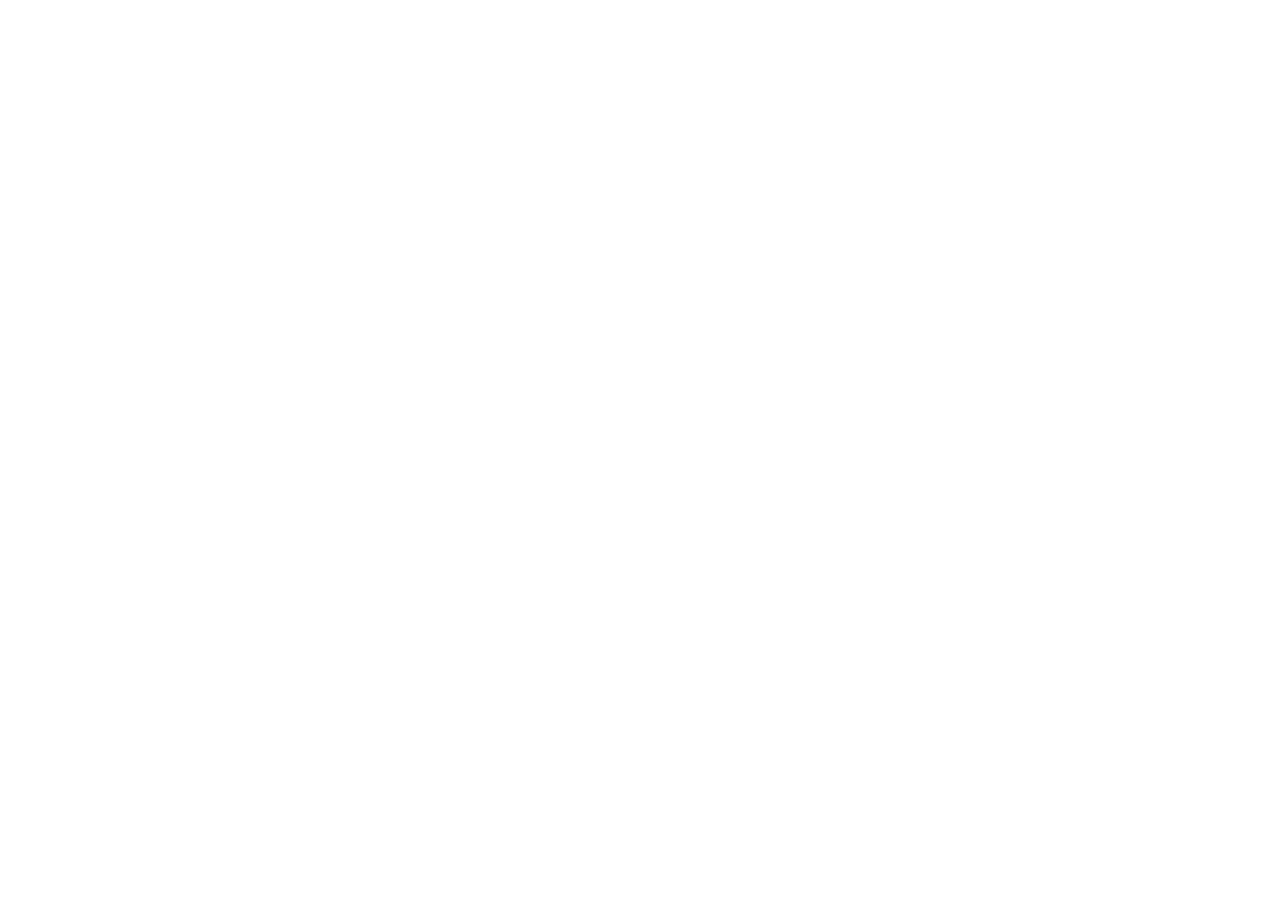
==== index.html @ f08af646 "primer commit" ====
<!DOCTYPE html>
<html lang="en">
<head>
    <meta charset="UTF-8">
    <meta http-equiv="X-UA-Compatible" content="IE=edge">
    <meta name="viewport" content="width=device-width, initial-scale=1.0">
    <title>Boletines</title>
</head>
<body>
    
</body>
</html>
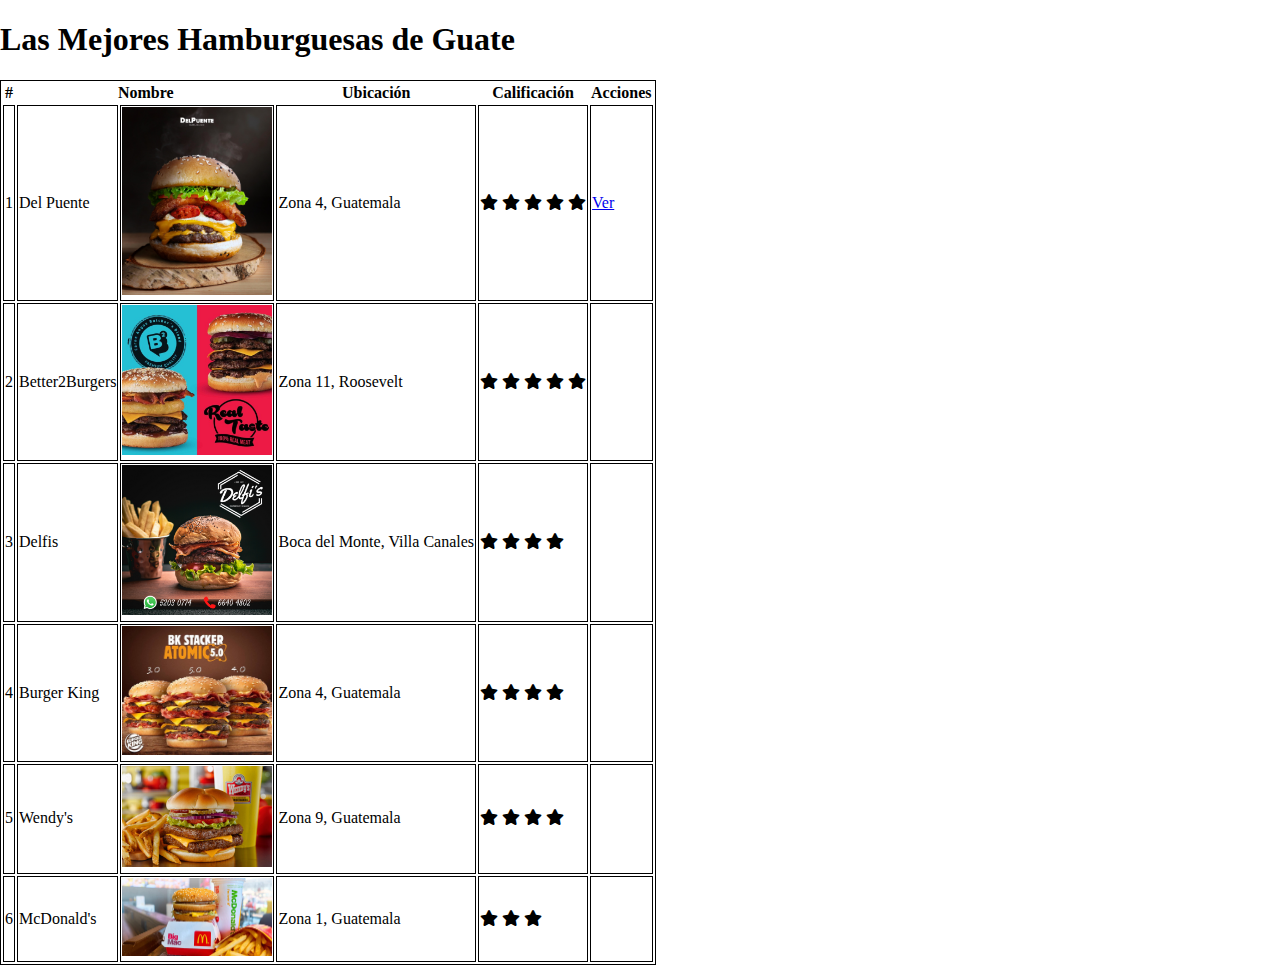
==== commit 99d514d1: "Se agrega sección de restaurantes y tabla" ====
--- a/index.html
+++ b/index.html
@@ -4,9 +4,111 @@
     <meta charset="UTF-8">
     <meta http-equiv="X-UA-Compatible" content="IE=edge">
     <meta name="viewport" content="width=device-width, initial-scale=1.0">
-    <title>Boletines</title>
+    <title>Las Mejores Hamburguesas de Guate</title>
+
+    <link rel="stylesheet" href="assets/css/normalize.css">
+    <link rel="stylesheet" href="assets/fontawesome/css/all.min.css">
+    <link rel="stylesheet" href="assets/css/main.css">
 </head>
 <body>
-    
+    <div class="container">
+        <div class="content">
+            <header>
+                <h1>Las Mejores Hamburguesas de Guate</h1>
+            </header>
+            <table>
+                <thead>
+                    <th colspan="1">#</th>
+                    <th colspan="2" scope="colgroup">Nombre</th>
+                    <th colspan="1" scope="colgroup">Ubicación</th>
+                    <th colspan="1" scope="colgroup">Calificación</th>
+                    <th colspan="1" scope="colgroup">Acciones</th>
+                </thead>
+                <tbody>
+                    <tr>
+                        <td>1</td>
+                        <td>Del Puente</td>
+                        <td><img src="assets/img/DelPuente.jpg" alt="hamburguesa DelPuente"></td>
+                        <td>Zona 4, Guatemala</td>
+                        <td>
+                            <i class="fa fa-star" aria-hidden="true"></i>
+                            <i class="fa fa-star" aria-hidden="true"></i>
+                            <i class="fa fa-star" aria-hidden="true"></i>
+                            <i class="fa fa-star" aria-hidden="true"></i>
+                            <i class="fa fa-star" aria-hidden="true"></i>
+                        </td>
+                        <td><a href="./restaurantes/delpuente.html">Ver</a></td>
+                    </tr>
+                    <tr>
+                        <td>2</td>
+                        <td>Better2Burgers</td>
+                        <td><img src="assets/img/b2-better-burgers.jpg" alt="hamburguesa B2B"></td>
+                        <td>Zona 11, Roosevelt</td>
+                        <td>
+                            <i class="fa fa-star" aria-hidden="true"></i>
+                            <i class="fa fa-star" aria-hidden="true"></i>
+                            <i class="fa fa-star" aria-hidden="true"></i>
+                            <i class="fa fa-star" aria-hidden="true"></i>
+                            <i class="fa fa-star" aria-hidden="true"></i>
+                        </td>
+                        <td></td>
+                    </tr>
+                    <tr>
+                        <td>3</td>
+                        <td>Delfis</td>
+                        <td><img src="assets/img/delfis.png" alt="hamburguesa Delfis"></td>
+                        <td>Boca del Monte, Villa Canales</td>
+                        <td>
+                            <i class="fa fa-star" aria-hidden="true"></i>
+                            <i class="fa fa-star" aria-hidden="true"></i>
+                            <i class="fa fa-star" aria-hidden="true"></i>
+                            <i class="fa fa-star" aria-hidden="true"></i>
+                        </td>
+                        <td></td>
+                    </tr>
+                    <tr>
+                        <td>4</td>
+                        <td>Burger King</td>
+                        <td><img src="assets/img/burger-king.jpg" alt="hamburguesa BK"></td>
+                        <td>Zona 4, Guatemala</td>
+                        <td>
+                            <i class="fa fa-star" aria-hidden="true"></i>
+                            <i class="fa fa-star" aria-hidden="true"></i>
+                            <i class="fa fa-star" aria-hidden="true"></i>
+                            <i class="fa fa-star" aria-hidden="true"></i>
+                        </td>
+                        <td></td>
+                    </tr>
+                    <tr>
+                        <td>5</td>
+                        <td>Wendy's</td>
+                        <td><img src="assets/img/wendys.jpg" alt="hamburguesa Wendy's"></td>
+                        <td>Zona 9, Guatemala</td>
+                        <td>
+                            <i class="fa fa-star" aria-hidden="true"></i>
+                            <i class="fa fa-star" aria-hidden="true"></i>
+                            <i class="fa fa-star" aria-hidden="true"></i>
+                            <i class="fa fa-star" aria-hidden="true"></i>
+                        </td>
+                        <td></td>
+                    </tr>
+                    <tr>
+                        <td>6</td>
+                        <td>McDonald's</td>
+                        <td><img src="assets/img/mcdonalds.jpg" alt="hamburguesa McDonald's"></td>
+                        <td>Zona 1, Guatemala</td>
+                        <td>
+                            <i class="fa fa-star" aria-hidden="true"></i>
+                            <i class="fa fa-star" aria-hidden="true"></i>
+                            <i class="fa fa-star" aria-hidden="true"></i>
+                        </td>
+                        <td></td>
+                    </tr>
+                </tbody>
+            </table>
+        </div>
+    </div>
+
+    <script src="assets/fontawesome/js/fontawesome.min.js"></script>
 </body>
 </html>--- a/assets/fontawesome/css/all.min.css
+++ b/assets/fontawesome/css/all.min.css
@@ -0,0 +1,5 @@
+/*!
+ * Font Awesome Free 5.15.4 by @fontawesome - https://fontawesome.com
+ * License - https://fontawesome.com/license/free (Icons: CC BY 4.0, Fonts: SIL OFL 1.1, Code: MIT License)
+ */
+.fa,.fab,.fad,.fal,.far,.fas{-moz-osx-font-smoothing:grayscale;-webkit-font-smoothing:antialiased;display:inline-block;font-style:normal;font-variant:normal;text-rendering:auto;line-height:1}.fa-lg{font-size:1.33333em;line-height:.75em;vertical-align:-.0667em}.fa-xs{font-size:.75em}.fa-sm{font-size:.875em}.fa-1x{font-size:1em}.fa-2x{font-size:2em}.fa-3x{font-size:3em}.fa-4x{font-size:4em}.fa-5x{font-size:5em}.fa-6x{font-size:6em}.fa-7x{font-size:7em}.fa-8x{font-size:8em}.fa-9x{font-size:9em}.fa-10x{font-size:10em}.fa-fw{text-align:center;width:1.25em}.fa-ul{list-style-type:none;margin-left:2.5em;padding-left:0}.fa-ul>li{position:relative}.fa-li{left:-2em;position:absolute;text-align:center;width:2em;line-height:inherit}.fa-border{border:.08em solid #eee;border-radius:.1em;padding:.2em .25em .15em}.fa-pull-left{float:left}.fa-pull-right{float:right}.fa.fa-pull-left,.fab.fa-pull-left,.fal.fa-pull-left,.far.fa-pull-left,.fas.fa-pull-left{margin-right:.3em}.fa.fa-pull-right,.fab.fa-pull-right,.fal.fa-pull-right,.far.fa-pull-right,.fas.fa-pull-right{margin-left:.3em}.fa-spin{-webkit-animation:fa-spin 2s linear infinite;animation:fa-spin 2s linear infinite}.fa-pulse{-webkit-animation:fa-spin 1s steps(8) infinite;animation:fa-spin 1s steps(8) infinite}@-webkit-keyframes fa-spin{0%{-webkit-transform:rotate(0deg);transform:rotate(0deg)}to{-webkit-transform:rotate(1turn);transform:rotate(1turn)}}@keyframes fa-spin{0%{-webkit-transform:rotate(0deg);transform:rotate(0deg)}to{-webkit-transform:rotate(1turn);transform:rotate(1turn)}}.fa-rotate-90{-ms-filter:"progid:DXImageTransform.Microsoft.BasicImage(rotation=1)";-webkit-transform:rotate(90deg);transform:rotate(90deg)}.fa-rotate-180{-ms-filter:"progid:DXImageTransform.Microsoft.BasicImage(rotation=2)";-webkit-transform:rotate(180deg);transform:rotate(180deg)}.fa-rotate-270{-ms-filter:"progid:DXImageTransform.Microsoft.BasicImage(rotation=3)";-webkit-transform:rotate(270deg);transform:rotate(270deg)}.fa-flip-horizontal{-ms-filter:"progid:DXImageTransform.Microsoft.BasicImage(rotation=0, mirror=1)";-webkit-transform:scaleX(-1);transform:scaleX(-1)}.fa-flip-vertical{-webkit-transform:scaleY(-1);transform:scaleY(-1)}.fa-flip-both,.fa-flip-horizontal.fa-flip-vertical,.fa-flip-vertical{-ms-filter:"progid:DXImageTransform.Microsoft.BasicImage(rotation=2, mirror=1)"}.fa-flip-both,.fa-flip-horizontal.fa-flip-vertical{-webkit-transform:scale(-1);transform:scale(-1)}:root .fa-flip-both,:root .fa-flip-horizontal,:root .fa-flip-vertical,:root .fa-rotate-90,:root .fa-rotate-180,:root .fa-rotate-270{-webkit-filter:none;filter:none}.fa-stack{display:inline-block;height:2em;line-height:2em;position:relative;vertical-align:middle;width:2.5em}.fa-stack-1x,.fa-stack-2x{left:0;position:absolute;text-align:center;width:100%}.fa-stack-1x{line-height:inherit}.fa-stack-2x{font-size:2em}.fa-inverse{color:#fff}.fa-500px:before{content:"\f26e"}.fa-accessible-icon:before{content:"\f368"}.fa-accusoft:before{content:"\f369"}.fa-acquisitions-incorporated:before{content:"\f6af"}.fa-ad:before{content:"\f641"}.fa-address-book:before{content:"\f2b9"}.fa-address-card:before{content:"\f2bb"}.fa-adjust:before{content:"\f042"}.fa-adn:before{content:"\f170"}.fa-adversal:before{content:"\f36a"}.fa-affiliatetheme:before{content:"\f36b"}.fa-air-freshener:before{content:"\f5d0"}.fa-airbnb:before{content:"\f834"}.fa-algolia:before{content:"\f36c"}.fa-align-center:before{content:"\f037"}.fa-align-justify:before{content:"\f039"}.fa-align-left:before{content:"\f036"}.fa-align-right:before{content:"\f038"}.fa-alipay:before{content:"\f642"}.fa-allergies:before{content:"\f461"}.fa-amazon:before{content:"\f270"}.fa-amazon-pay:before{content:"\f42c"}.fa-ambulance:before{content:"\f0f9"}.fa-american-sign-language-interpreting:before{content:"\f2a3"}.fa-amilia:before{content:"\f36d"}.fa-anchor:before{content:"\f13d"}.fa-android:before{content:"\f17b"}.fa-angellist:before{content:"\f209"}.fa-angle-double-down:before{content:"\f103"}.fa-angle-double-left:before{content:"\f100"}.fa-angle-double-right:before{content:"\f101"}.fa-angle-double-up:before{content:"\f102"}.fa-angle-down:before{content:"\f107"}.fa-angle-left:before{content:"\f104"}.fa-angle-right:before{content:"\f105"}.fa-angle-up:before{content:"\f106"}.fa-angry:before{content:"\f556"}.fa-angrycreative:before{content:"\f36e"}.fa-angular:before{content:"\f420"}.fa-ankh:before{content:"\f644"}.fa-app-store:before{content:"\f36f"}.fa-app-store-ios:before{content:"\f370"}.fa-apper:before{content:"\f371"}.fa-apple:before{content:"\f179"}.fa-apple-alt:before{content:"\f5d1"}.fa-apple-pay:before{content:"\f415"}.fa-archive:before{content:"\f187"}.fa-archway:before{content:"\f557"}.fa-arrow-alt-circle-down:before{content:"\f358"}.fa-arrow-alt-circle-left:before{content:"\f359"}.fa-arrow-alt-circle-right:before{content:"\f35a"}.fa-arrow-alt-circle-up:before{content:"\f35b"}.fa-arrow-circle-down:before{content:"\f0ab"}.fa-arrow-circle-left:before{content:"\f0a8"}.fa-arrow-circle-right:before{content:"\f0a9"}.fa-arrow-circle-up:before{content:"\f0aa"}.fa-arrow-down:before{content:"\f063"}.fa-arrow-left:before{content:"\f060"}.fa-arrow-right:before{content:"\f061"}.fa-arrow-up:before{content:"\f062"}.fa-arrows-alt:before{content:"\f0b2"}.fa-arrows-alt-h:before{content:"\f337"}.fa-arrows-alt-v:before{content:"\f338"}.fa-artstation:before{content:"\f77a"}.fa-assistive-listening-systems:before{content:"\f2a2"}.fa-asterisk:before{content:"\f069"}.fa-asymmetrik:before{content:"\f372"}.fa-at:before{content:"\f1fa"}.fa-atlas:before{content:"\f558"}.fa-atlassian:before{content:"\f77b"}.fa-atom:before{content:"\f5d2"}.fa-audible:before{content:"\f373"}.fa-audio-description:before{content:"\f29e"}.fa-autoprefixer:before{content:"\f41c"}.fa-avianex:before{content:"\f374"}.fa-aviato:before{content:"\f421"}.fa-award:before{content:"\f559"}.fa-aws:before{content:"\f375"}.fa-baby:before{content:"\f77c"}.fa-baby-carriage:before{content:"\f77d"}.fa-backspace:before{content:"\f55a"}.fa-backward:before{content:"\f04a"}.fa-bacon:before{content:"\f7e5"}.fa-bacteria:before{content:"\e059"}.fa-bacterium:before{content:"\e05a"}.fa-bahai:before{content:"\f666"}.fa-balance-scale:before{content:"\f24e"}.fa-balance-scale-left:before{content:"\f515"}.fa-balance-scale-right:before{content:"\f516"}.fa-ban:before{content:"\f05e"}.fa-band-aid:before{content:"\f462"}.fa-bandcamp:before{content:"\f2d5"}.fa-barcode:before{content:"\f02a"}.fa-bars:before{content:"\f0c9"}.fa-baseball-ball:before{content:"\f433"}.fa-basketball-ball:before{content:"\f434"}.fa-bath:before{content:"\f2cd"}.fa-battery-empty:before{content:"\f244"}.fa-battery-full:before{content:"\f240"}.fa-battery-half:before{content:"\f242"}.fa-battery-quarter:before{content:"\f243"}.fa-battery-three-quarters:before{content:"\f241"}.fa-battle-net:before{content:"\f835"}.fa-bed:before{content:"\f236"}.fa-beer:before{content:"\f0fc"}.fa-behance:before{content:"\f1b4"}.fa-behance-square:before{content:"\f1b5"}.fa-bell:before{content:"\f0f3"}.fa-bell-slash:before{content:"\f1f6"}.fa-bezier-curve:before{content:"\f55b"}.fa-bible:before{content:"\f647"}.fa-bicycle:before{content:"\f206"}.fa-biking:before{content:"\f84a"}.fa-bimobject:before{content:"\f378"}.fa-binoculars:before{content:"\f1e5"}.fa-biohazard:before{content:"\f780"}.fa-birthday-cake:before{content:"\f1fd"}.fa-bitbucket:before{content:"\f171"}.fa-bitcoin:before{content:"\f379"}.fa-bity:before{content:"\f37a"}.fa-black-tie:before{content:"\f27e"}.fa-blackberry:before{content:"\f37b"}.fa-blender:before{content:"\f517"}.fa-blender-phone:before{content:"\f6b6"}.fa-blind:before{content:"\f29d"}.fa-blog:before{content:"\f781"}.fa-blogger:before{content:"\f37c"}.fa-blogger-b:before{content:"\f37d"}.fa-bluetooth:before{content:"\f293"}.fa-bluetooth-b:before{content:"\f294"}.fa-bold:before{content:"\f032"}.fa-bolt:before{content:"\f0e7"}.fa-bomb:before{content:"\f1e2"}.fa-bone:before{content:"\f5d7"}.fa-bong:before{content:"\f55c"}.fa-book:before{content:"\f02d"}.fa-book-dead:before{content:"\f6b7"}.fa-book-medical:before{content:"\f7e6"}.fa-book-open:before{content:"\f518"}.fa-book-reader:before{content:"\f5da"}.fa-bookmark:before{content:"\f02e"}.fa-bootstrap:before{content:"\f836"}.fa-border-all:before{content:"\f84c"}.fa-border-none:before{content:"\f850"}.fa-border-style:before{content:"\f853"}.fa-bowling-ball:before{content:"\f436"}.fa-box:before{content:"\f466"}.fa-box-open:before{content:"\f49e"}.fa-box-tissue:before{content:"\e05b"}.fa-boxes:before{content:"\f468"}.fa-braille:before{content:"\f2a1"}.fa-brain:before{content:"\f5dc"}.fa-bread-slice:before{content:"\f7ec"}.fa-briefcase:before{content:"\f0b1"}.fa-briefcase-medical:before{content:"\f469"}.fa-broadcast-tower:before{content:"\f519"}.fa-broom:before{content:"\f51a"}.fa-brush:before{content:"\f55d"}.fa-btc:before{content:"\f15a"}.fa-buffer:before{content:"\f837"}.fa-bug:before{content:"\f188"}.fa-building:before{content:"\f1ad"}.fa-bullhorn:before{content:"\f0a1"}.fa-bullseye:before{content:"\f140"}.fa-burn:before{content:"\f46a"}.fa-buromobelexperte:before{content:"\f37f"}.fa-bus:before{content:"\f207"}.fa-bus-alt:before{content:"\f55e"}.fa-business-time:before{content:"\f64a"}.fa-buy-n-large:before{content:"\f8a6"}.fa-buysellads:before{content:"\f20d"}.fa-calculator:before{content:"\f1ec"}.fa-calendar:before{content:"\f133"}.fa-calendar-alt:before{content:"\f073"}.fa-calendar-check:before{content:"\f274"}.fa-calendar-day:before{content:"\f783"}.fa-calendar-minus:before{content:"\f272"}.fa-calendar-plus:before{content:"\f271"}.fa-calendar-times:before{content:"\f273"}.fa-calendar-week:before{content:"\f784"}.fa-camera:before{content:"\f030"}.fa-camera-retro:before{content:"\f083"}.fa-campground:before{content:"\f6bb"}.fa-canadian-maple-leaf:before{content:"\f785"}.fa-candy-cane:before{content:"\f786"}.fa-cannabis:before{content:"\f55f"}.fa-capsules:before{content:"\f46b"}.fa-car:before{content:"\f1b9"}.fa-car-alt:before{content:"\f5de"}.fa-car-battery:before{content:"\f5df"}.fa-car-crash:before{content:"\f5e1"}.fa-car-side:before{content:"\f5e4"}.fa-caravan:before{content:"\f8ff"}.fa-caret-down:before{content:"\f0d7"}.fa-caret-left:before{content:"\f0d9"}.fa-caret-right:before{content:"\f0da"}.fa-caret-square-down:before{content:"\f150"}.fa-caret-square-left:before{content:"\f191"}.fa-caret-square-right:before{content:"\f152"}.fa-caret-square-up:before{content:"\f151"}.fa-caret-up:before{content:"\f0d8"}.fa-carrot:before{content:"\f787"}.fa-cart-arrow-down:before{content:"\f218"}.fa-cart-plus:before{content:"\f217"}.fa-cash-register:before{content:"\f788"}.fa-cat:before{content:"\f6be"}.fa-cc-amazon-pay:before{content:"\f42d"}.fa-cc-amex:before{content:"\f1f3"}.fa-cc-apple-pay:before{content:"\f416"}.fa-cc-diners-club:before{content:"\f24c"}.fa-cc-discover:before{content:"\f1f2"}.fa-cc-jcb:before{content:"\f24b"}.fa-cc-mastercard:before{content:"\f1f1"}.fa-cc-paypal:before{content:"\f1f4"}.fa-cc-stripe:before{content:"\f1f5"}.fa-cc-visa:before{content:"\f1f0"}.fa-centercode:before{content:"\f380"}.fa-centos:before{content:"\f789"}.fa-certificate:before{content:"\f0a3"}.fa-chair:before{content:"\f6c0"}.fa-chalkboard:before{content:"\f51b"}.fa-chalkboard-teacher:before{content:"\f51c"}.fa-charging-station:before{content:"\f5e7"}.fa-chart-area:before{content:"\f1fe"}.fa-chart-bar:before{content:"\f080"}.fa-chart-line:before{content:"\f201"}.fa-chart-pie:before{content:"\f200"}.fa-check:before{content:"\f00c"}.fa-check-circle:before{content:"\f058"}.fa-check-double:before{content:"\f560"}.fa-check-square:before{content:"\f14a"}.fa-cheese:before{content:"\f7ef"}.fa-chess:before{content:"\f439"}.fa-chess-bishop:before{content:"\f43a"}.fa-chess-board:before{content:"\f43c"}.fa-chess-king:before{content:"\f43f"}.fa-chess-knight:before{content:"\f441"}.fa-chess-pawn:before{content:"\f443"}.fa-chess-queen:before{content:"\f445"}.fa-chess-rook:before{content:"\f447"}.fa-chevron-circle-down:before{content:"\f13a"}.fa-chevron-circle-left:before{content:"\f137"}.fa-chevron-circle-right:before{content:"\f138"}.fa-chevron-circle-up:before{content:"\f139"}.fa-chevron-down:before{content:"\f078"}.fa-chevron-left:before{content:"\f053"}.fa-chevron-right:before{content:"\f054"}.fa-chevron-up:before{content:"\f077"}.fa-child:before{content:"\f1ae"}.fa-chrome:before{content:"\f268"}.fa-chromecast:before{content:"\f838"}.fa-church:before{content:"\f51d"}.fa-circle:before{content:"\f111"}.fa-circle-notch:before{content:"\f1ce"}.fa-city:before{content:"\f64f"}.fa-clinic-medical:before{content:"\f7f2"}.fa-clipboard:before{content:"\f328"}.fa-clipboard-check:before{content:"\f46c"}.fa-clipboard-list:before{content:"\f46d"}.fa-clock:before{content:"\f017"}.fa-clone:before{content:"\f24d"}.fa-closed-captioning:before{content:"\f20a"}.fa-cloud:before{content:"\f0c2"}.fa-cloud-download-alt:before{content:"\f381"}.fa-cloud-meatball:before{content:"\f73b"}.fa-cloud-moon:before{content:"\f6c3"}.fa-cloud-moon-rain:before{content:"\f73c"}.fa-cloud-rain:before{content:"\f73d"}.fa-cloud-showers-heavy:before{content:"\f740"}.fa-cloud-sun:before{content:"\f6c4"}.fa-cloud-sun-rain:before{content:"\f743"}.fa-cloud-upload-alt:before{content:"\f382"}.fa-cloudflare:before{content:"\e07d"}.fa-cloudscale:before{content:"\f383"}.fa-cloudsmith:before{content:"\f384"}.fa-cloudversify:before{content:"\f385"}.fa-cocktail:before{content:"\f561"}.fa-code:before{content:"\f121"}.fa-code-branch:before{content:"\f126"}.fa-codepen:before{content:"\f1cb"}.fa-codiepie:before{content:"\f284"}.fa-coffee:before{content:"\f0f4"}.fa-cog:before{content:"\f013"}.fa-cogs:before{content:"\f085"}.fa-coins:before{content:"\f51e"}.fa-columns:before{content:"\f0db"}.fa-comment:before{content:"\f075"}.fa-comment-alt:before{content:"\f27a"}.fa-comment-dollar:before{content:"\f651"}.fa-comment-dots:before{content:"\f4ad"}.fa-comment-medical:before{content:"\f7f5"}.fa-comment-slash:before{content:"\f4b3"}.fa-comments:before{content:"\f086"}.fa-comments-dollar:before{content:"\f653"}.fa-compact-disc:before{content:"\f51f"}.fa-compass:before{content:"\f14e"}.fa-compress:before{content:"\f066"}.fa-compress-alt:before{content:"\f422"}.fa-compress-arrows-alt:before{content:"\f78c"}.fa-concierge-bell:before{content:"\f562"}.fa-confluence:before{content:"\f78d"}.fa-connectdevelop:before{content:"\f20e"}.fa-contao:before{content:"\f26d"}.fa-cookie:before{content:"\f563"}.fa-cookie-bite:before{content:"\f564"}.fa-copy:before{content:"\f0c5"}.fa-copyright:before{content:"\f1f9"}.fa-cotton-bureau:before{content:"\f89e"}.fa-couch:before{content:"\f4b8"}.fa-cpanel:before{content:"\f388"}.fa-creative-commons:before{content:"\f25e"}.fa-creative-commons-by:before{content:"\f4e7"}.fa-creative-commons-nc:before{content:"\f4e8"}.fa-creative-commons-nc-eu:before{content:"\f4e9"}.fa-creative-commons-nc-jp:before{content:"\f4ea"}.fa-creative-commons-nd:before{content:"\f4eb"}.fa-creative-commons-pd:before{content:"\f4ec"}.fa-creative-commons-pd-alt:before{content:"\f4ed"}.fa-creative-commons-remix:before{content:"\f4ee"}.fa-creative-commons-sa:before{content:"\f4ef"}.fa-creative-commons-sampling:before{content:"\f4f0"}.fa-creative-commons-sampling-plus:before{content:"\f4f1"}.fa-creative-commons-share:before{content:"\f4f2"}.fa-creative-commons-zero:before{content:"\f4f3"}.fa-credit-card:before{content:"\f09d"}.fa-critical-role:before{content:"\f6c9"}.fa-crop:before{content:"\f125"}.fa-crop-alt:before{content:"\f565"}.fa-cross:before{content:"\f654"}.fa-crosshairs:before{content:"\f05b"}.fa-crow:before{content:"\f520"}.fa-crown:before{content:"\f521"}.fa-crutch:before{content:"\f7f7"}.fa-css3:before{content:"\f13c"}.fa-css3-alt:before{content:"\f38b"}.fa-cube:before{content:"\f1b2"}.fa-cubes:before{content:"\f1b3"}.fa-cut:before{content:"\f0c4"}.fa-cuttlefish:before{content:"\f38c"}.fa-d-and-d:before{content:"\f38d"}.fa-d-and-d-beyond:before{content:"\f6ca"}.fa-dailymotion:before{content:"\e052"}.fa-dashcube:before{content:"\f210"}.fa-database:before{content:"\f1c0"}.fa-deaf:before{content:"\f2a4"}.fa-deezer:before{content:"\e077"}.fa-delicious:before{content:"\f1a5"}.fa-democrat:before{content:"\f747"}.fa-deploydog:before{content:"\f38e"}.fa-deskpro:before{content:"\f38f"}.fa-desktop:before{content:"\f108"}.fa-dev:before{content:"\f6cc"}.fa-deviantart:before{content:"\f1bd"}.fa-dharmachakra:before{content:"\f655"}.fa-dhl:before{content:"\f790"}.fa-diagnoses:before{content:"\f470"}.fa-diaspora:before{content:"\f791"}.fa-dice:before{content:"\f522"}.fa-dice-d20:before{content:"\f6cf"}.fa-dice-d6:before{content:"\f6d1"}.fa-dice-five:before{content:"\f523"}.fa-dice-four:before{content:"\f524"}.fa-dice-one:before{content:"\f525"}.fa-dice-six:before{content:"\f526"}.fa-dice-three:before{content:"\f527"}.fa-dice-two:before{content:"\f528"}.fa-digg:before{content:"\f1a6"}.fa-digital-ocean:before{content:"\f391"}.fa-digital-tachograph:before{content:"\f566"}.fa-directions:before{content:"\f5eb"}.fa-discord:before{content:"\f392"}.fa-discourse:before{content:"\f393"}.fa-disease:before{content:"\f7fa"}.fa-divide:before{content:"\f529"}.fa-dizzy:before{content:"\f567"}.fa-dna:before{content:"\f471"}.fa-dochub:before{content:"\f394"}.fa-docker:before{content:"\f395"}.fa-dog:before{content:"\f6d3"}.fa-dollar-sign:before{content:"\f155"}.fa-dolly:before{content:"\f472"}.fa-dolly-flatbed:before{content:"\f474"}.fa-donate:before{content:"\f4b9"}.fa-door-closed:before{content:"\f52a"}.fa-door-open:before{content:"\f52b"}.fa-dot-circle:before{content:"\f192"}.fa-dove:before{content:"\f4ba"}.fa-download:before{content:"\f019"}.fa-draft2digital:before{content:"\f396"}.fa-drafting-compass:before{content:"\f568"}.fa-dragon:before{content:"\f6d5"}.fa-draw-polygon:before{content:"\f5ee"}.fa-dribbble:before{content:"\f17d"}.fa-dribbble-square:before{content:"\f397"}.fa-dropbox:before{content:"\f16b"}.fa-drum:before{content:"\f569"}.fa-drum-steelpan:before{content:"\f56a"}.fa-drumstick-bite:before{content:"\f6d7"}.fa-drupal:before{content:"\f1a9"}.fa-dumbbell:before{content:"\f44b"}.fa-dumpster:before{content:"\f793"}.fa-dumpster-fire:before{content:"\f794"}.fa-dungeon:before{content:"\f6d9"}.fa-dyalog:before{content:"\f399"}.fa-earlybirds:before{content:"\f39a"}.fa-ebay:before{content:"\f4f4"}.fa-edge:before{content:"\f282"}.fa-edge-legacy:before{content:"\e078"}.fa-edit:before{content:"\f044"}.fa-egg:before{content:"\f7fb"}.fa-eject:before{content:"\f052"}.fa-elementor:before{content:"\f430"}.fa-ellipsis-h:before{content:"\f141"}.fa-ellipsis-v:before{content:"\f142"}.fa-ello:before{content:"\f5f1"}.fa-ember:before{content:"\f423"}.fa-empire:before{content:"\f1d1"}.fa-envelope:before{content:"\f0e0"}.fa-envelope-open:before{content:"\f2b6"}.fa-envelope-open-text:before{content:"\f658"}.fa-envelope-square:before{content:"\f199"}.fa-envira:before{content:"\f299"}.fa-equals:before{content:"\f52c"}.fa-eraser:before{content:"\f12d"}.fa-erlang:before{content:"\f39d"}.fa-ethereum:before{content:"\f42e"}.fa-ethernet:before{content:"\f796"}.fa-etsy:before{content:"\f2d7"}.fa-euro-sign:before{content:"\f153"}.fa-evernote:before{content:"\f839"}.fa-exchange-alt:before{content:"\f362"}.fa-exclamation:before{content:"\f12a"}.fa-exclamation-circle:before{content:"\f06a"}.fa-exclamation-triangle:before{content:"\f071"}.fa-expand:before{content:"\f065"}.fa-expand-alt:before{content:"\f424"}.fa-expand-arrows-alt:before{content:"\f31e"}.fa-expeditedssl:before{content:"\f23e"}.fa-external-link-alt:before{content:"\f35d"}.fa-external-link-square-alt:before{content:"\f360"}.fa-eye:before{content:"\f06e"}.fa-eye-dropper:before{content:"\f1fb"}.fa-eye-slash:before{content:"\f070"}.fa-facebook:before{content:"\f09a"}.fa-facebook-f:before{content:"\f39e"}.fa-facebook-messenger:before{content:"\f39f"}.fa-facebook-square:before{content:"\f082"}.fa-fan:before{content:"\f863"}.fa-fantasy-flight-games:before{content:"\f6dc"}.fa-fast-backward:before{content:"\f049"}.fa-fast-forward:before{content:"\f050"}.fa-faucet:before{content:"\e005"}.fa-fax:before{content:"\f1ac"}.fa-feather:before{content:"\f52d"}.fa-feather-alt:before{content:"\f56b"}.fa-fedex:before{content:"\f797"}.fa-fedora:before{content:"\f798"}.fa-female:before{content:"\f182"}.fa-fighter-jet:before{content:"\f0fb"}.fa-figma:before{content:"\f799"}.fa-file:before{content:"\f15b"}.fa-file-alt:before{content:"\f15c"}.fa-file-archive:before{content:"\f1c6"}.fa-file-audio:before{content:"\f1c7"}.fa-file-code:before{content:"\f1c9"}.fa-file-contract:before{content:"\f56c"}.fa-file-csv:before{content:"\f6dd"}.fa-file-download:before{content:"\f56d"}.fa-file-excel:before{content:"\f1c3"}.fa-file-export:before{content:"\f56e"}.fa-file-image:before{content:"\f1c5"}.fa-file-import:before{content:"\f56f"}.fa-file-invoice:before{content:"\f570"}.fa-file-invoice-dollar:before{content:"\f571"}.fa-file-medical:before{content:"\f477"}.fa-file-medical-alt:before{content:"\f478"}.fa-file-pdf:before{content:"\f1c1"}.fa-file-powerpoint:before{content:"\f1c4"}.fa-file-prescription:before{content:"\f572"}.fa-file-signature:before{content:"\f573"}.fa-file-upload:before{content:"\f574"}.fa-file-video:before{content:"\f1c8"}.fa-file-word:before{content:"\f1c2"}.fa-fill:before{content:"\f575"}.fa-fill-drip:before{content:"\f576"}.fa-film:before{content:"\f008"}.fa-filter:before{content:"\f0b0"}.fa-fingerprint:before{content:"\f577"}.fa-fire:before{content:"\f06d"}.fa-fire-alt:before{content:"\f7e4"}.fa-fire-extinguisher:before{content:"\f134"}.fa-firefox:before{content:"\f269"}.fa-firefox-browser:before{content:"\e007"}.fa-first-aid:before{content:"\f479"}.fa-first-order:before{content:"\f2b0"}.fa-first-order-alt:before{content:"\f50a"}.fa-firstdraft:before{content:"\f3a1"}.fa-fish:before{content:"\f578"}.fa-fist-raised:before{content:"\f6de"}.fa-flag:before{content:"\f024"}.fa-flag-checkered:before{content:"\f11e"}.fa-flag-usa:before{content:"\f74d"}.fa-flask:before{content:"\f0c3"}.fa-flickr:before{content:"\f16e"}.fa-flipboard:before{content:"\f44d"}.fa-flushed:before{content:"\f579"}.fa-fly:before{content:"\f417"}.fa-folder:before{content:"\f07b"}.fa-folder-minus:before{content:"\f65d"}.fa-folder-open:before{content:"\f07c"}.fa-folder-plus:before{content:"\f65e"}.fa-font:before{content:"\f031"}.fa-font-awesome:before{content:"\f2b4"}.fa-font-awesome-alt:before{content:"\f35c"}.fa-font-awesome-flag:before{content:"\f425"}.fa-font-awesome-logo-full:before{content:"\f4e6"}.fa-fonticons:before{content:"\f280"}.fa-fonticons-fi:before{content:"\f3a2"}.fa-football-ball:before{content:"\f44e"}.fa-fort-awesome:before{content:"\f286"}.fa-fort-awesome-alt:before{content:"\f3a3"}.fa-forumbee:before{content:"\f211"}.fa-forward:before{content:"\f04e"}.fa-foursquare:before{content:"\f180"}.fa-free-code-camp:before{content:"\f2c5"}.fa-freebsd:before{content:"\f3a4"}.fa-frog:before{content:"\f52e"}.fa-frown:before{content:"\f119"}.fa-frown-open:before{content:"\f57a"}.fa-fulcrum:before{content:"\f50b"}.fa-funnel-dollar:before{content:"\f662"}.fa-futbol:before{content:"\f1e3"}.fa-galactic-republic:before{content:"\f50c"}.fa-galactic-senate:before{content:"\f50d"}.fa-gamepad:before{content:"\f11b"}.fa-gas-pump:before{content:"\f52f"}.fa-gavel:before{content:"\f0e3"}.fa-gem:before{content:"\f3a5"}.fa-genderless:before{content:"\f22d"}.fa-get-pocket:before{content:"\f265"}.fa-gg:before{content:"\f260"}.fa-gg-circle:before{content:"\f261"}.fa-ghost:before{content:"\f6e2"}.fa-gift:before{content:"\f06b"}.fa-gifts:before{content:"\f79c"}.fa-git:before{content:"\f1d3"}.fa-git-alt:before{content:"\f841"}.fa-git-square:before{content:"\f1d2"}.fa-github:before{content:"\f09b"}.fa-github-alt:before{content:"\f113"}.fa-github-square:before{content:"\f092"}.fa-gitkraken:before{content:"\f3a6"}.fa-gitlab:before{content:"\f296"}.fa-gitter:before{content:"\f426"}.fa-glass-cheers:before{content:"\f79f"}.fa-glass-martini:before{content:"\f000"}.fa-glass-martini-alt:before{content:"\f57b"}.fa-glass-whiskey:before{content:"\f7a0"}.fa-glasses:before{content:"\f530"}.fa-glide:before{content:"\f2a5"}.fa-glide-g:before{content:"\f2a6"}.fa-globe:before{content:"\f0ac"}.fa-globe-africa:before{content:"\f57c"}.fa-globe-americas:before{content:"\f57d"}.fa-globe-asia:before{content:"\f57e"}.fa-globe-europe:before{content:"\f7a2"}.fa-gofore:before{content:"\f3a7"}.fa-golf-ball:before{content:"\f450"}.fa-goodreads:before{content:"\f3a8"}.fa-goodreads-g:before{content:"\f3a9"}.fa-google:before{content:"\f1a0"}.fa-google-drive:before{content:"\f3aa"}.fa-google-pay:before{content:"\e079"}.fa-google-play:before{content:"\f3ab"}.fa-google-plus:before{content:"\f2b3"}.fa-google-plus-g:before{content:"\f0d5"}.fa-google-plus-square:before{content:"\f0d4"}.fa-google-wallet:before{content:"\f1ee"}.fa-gopuram:before{content:"\f664"}.fa-graduation-cap:before{content:"\f19d"}.fa-gratipay:before{content:"\f184"}.fa-grav:before{content:"\f2d6"}.fa-greater-than:before{content:"\f531"}.fa-greater-than-equal:before{content:"\f532"}.fa-grimace:before{content:"\f57f"}.fa-grin:before{content:"\f580"}.fa-grin-alt:before{content:"\f581"}.fa-grin-beam:before{content:"\f582"}.fa-grin-beam-sweat:before{content:"\f583"}.fa-grin-hearts:before{content:"\f584"}.fa-grin-squint:before{content:"\f585"}.fa-grin-squint-tears:before{content:"\f586"}.fa-grin-stars:before{content:"\f587"}.fa-grin-tears:before{content:"\f588"}.fa-grin-tongue:before{content:"\f589"}.fa-grin-tongue-squint:before{content:"\f58a"}.fa-grin-tongue-wink:before{content:"\f58b"}.fa-grin-wink:before{content:"\f58c"}.fa-grip-horizontal:before{content:"\f58d"}.fa-grip-lines:before{content:"\f7a4"}.fa-grip-lines-vertical:before{content:"\f7a5"}.fa-grip-vertical:before{content:"\f58e"}.fa-gripfire:before{content:"\f3ac"}.fa-grunt:before{content:"\f3ad"}.fa-guilded:before{content:"\e07e"}.fa-guitar:before{content:"\f7a6"}.fa-gulp:before{content:"\f3ae"}.fa-h-square:before{content:"\f0fd"}.fa-hacker-news:before{content:"\f1d4"}.fa-hacker-news-square:before{content:"\f3af"}.fa-hackerrank:before{content:"\f5f7"}.fa-hamburger:before{content:"\f805"}.fa-hammer:before{content:"\f6e3"}.fa-hamsa:before{content:"\f665"}.fa-hand-holding:before{content:"\f4bd"}.fa-hand-holding-heart:before{content:"\f4be"}.fa-hand-holding-medical:before{content:"\e05c"}.fa-hand-holding-usd:before{content:"\f4c0"}.fa-hand-holding-water:before{content:"\f4c1"}.fa-hand-lizard:before{content:"\f258"}.fa-hand-middle-finger:before{content:"\f806"}.fa-hand-paper:before{content:"\f256"}.fa-hand-peace:before{content:"\f25b"}.fa-hand-point-down:before{content:"\f0a7"}.fa-hand-point-left:before{content:"\f0a5"}.fa-hand-point-right:before{content:"\f0a4"}.fa-hand-point-up:before{content:"\f0a6"}.fa-hand-pointer:before{content:"\f25a"}.fa-hand-rock:before{content:"\f255"}.fa-hand-scissors:before{content:"\f257"}.fa-hand-sparkles:before{content:"\e05d"}.fa-hand-spock:before{content:"\f259"}.fa-hands:before{content:"\f4c2"}.fa-hands-helping:before{content:"\f4c4"}.fa-hands-wash:before{content:"\e05e"}.fa-handshake:before{content:"\f2b5"}.fa-handshake-alt-slash:before{content:"\e05f"}.fa-handshake-slash:before{content:"\e060"}.fa-hanukiah:before{content:"\f6e6"}.fa-hard-hat:before{content:"\f807"}.fa-hashtag:before{content:"\f292"}.fa-hat-cowboy:before{content:"\f8c0"}.fa-hat-cowboy-side:before{content:"\f8c1"}.fa-hat-wizard:before{content:"\f6e8"}.fa-hdd:before{content:"\f0a0"}.fa-head-side-cough:before{content:"\e061"}.fa-head-side-cough-slash:before{content:"\e062"}.fa-head-side-mask:before{content:"\e063"}.fa-head-side-virus:before{content:"\e064"}.fa-heading:before{content:"\f1dc"}.fa-headphones:before{content:"\f025"}.fa-headphones-alt:before{content:"\f58f"}.fa-headset:before{content:"\f590"}.fa-heart:before{content:"\f004"}.fa-heart-broken:before{content:"\f7a9"}.fa-heartbeat:before{content:"\f21e"}.fa-helicopter:before{content:"\f533"}.fa-highlighter:before{content:"\f591"}.fa-hiking:before{content:"\f6ec"}.fa-hippo:before{content:"\f6ed"}.fa-hips:before{content:"\f452"}.fa-hire-a-helper:before{content:"\f3b0"}.fa-history:before{content:"\f1da"}.fa-hive:before{content:"\e07f"}.fa-hockey-puck:before{content:"\f453"}.fa-holly-berry:before{content:"\f7aa"}.fa-home:before{content:"\f015"}.fa-hooli:before{content:"\f427"}.fa-hornbill:before{content:"\f592"}.fa-horse:before{content:"\f6f0"}.fa-horse-head:before{content:"\f7ab"}.fa-hospital:before{content:"\f0f8"}.fa-hospital-alt:before{content:"\f47d"}.fa-hospital-symbol:before{content:"\f47e"}.fa-hospital-user:before{content:"\f80d"}.fa-hot-tub:before{content:"\f593"}.fa-hotdog:before{content:"\f80f"}.fa-hotel:before{content:"\f594"}.fa-hotjar:before{content:"\f3b1"}.fa-hourglass:before{content:"\f254"}.fa-hourglass-end:before{content:"\f253"}.fa-hourglass-half:before{content:"\f252"}.fa-hourglass-start:before{content:"\f251"}.fa-house-damage:before{content:"\f6f1"}.fa-house-user:before{content:"\e065"}.fa-houzz:before{content:"\f27c"}.fa-hryvnia:before{content:"\f6f2"}.fa-html5:before{content:"\f13b"}.fa-hubspot:before{content:"\f3b2"}.fa-i-cursor:before{content:"\f246"}.fa-ice-cream:before{content:"\f810"}.fa-icicles:before{content:"\f7ad"}.fa-icons:before{content:"\f86d"}.fa-id-badge:before{content:"\f2c1"}.fa-id-card:before{content:"\f2c2"}.fa-id-card-alt:before{content:"\f47f"}.fa-ideal:before{content:"\e013"}.fa-igloo:before{content:"\f7ae"}.fa-image:before{content:"\f03e"}.fa-images:before{content:"\f302"}.fa-imdb:before{content:"\f2d8"}.fa-inbox:before{content:"\f01c"}.fa-indent:before{content:"\f03c"}.fa-industry:before{content:"\f275"}.fa-infinity:before{content:"\f534"}.fa-info:before{content:"\f129"}.fa-info-circle:before{content:"\f05a"}.fa-innosoft:before{content:"\e080"}.fa-instagram:before{content:"\f16d"}.fa-instagram-square:before{content:"\e055"}.fa-instalod:before{content:"\e081"}.fa-intercom:before{content:"\f7af"}.fa-internet-explorer:before{content:"\f26b"}.fa-invision:before{content:"\f7b0"}.fa-ioxhost:before{content:"\f208"}.fa-italic:before{content:"\f033"}.fa-itch-io:before{content:"\f83a"}.fa-itunes:before{content:"\f3b4"}.fa-itunes-note:before{content:"\f3b5"}.fa-java:before{content:"\f4e4"}.fa-jedi:before{content:"\f669"}.fa-jedi-order:before{content:"\f50e"}.fa-jenkins:before{content:"\f3b6"}.fa-jira:before{content:"\f7b1"}.fa-joget:before{content:"\f3b7"}.fa-joint:before{content:"\f595"}.fa-joomla:before{content:"\f1aa"}.fa-journal-whills:before{content:"\f66a"}.fa-js:before{content:"\f3b8"}.fa-js-square:before{content:"\f3b9"}.fa-jsfiddle:before{content:"\f1cc"}.fa-kaaba:before{content:"\f66b"}.fa-kaggle:before{content:"\f5fa"}.fa-key:before{content:"\f084"}.fa-keybase:before{content:"\f4f5"}.fa-keyboard:before{content:"\f11c"}.fa-keycdn:before{content:"\f3ba"}.fa-khanda:before{content:"\f66d"}.fa-kickstarter:before{content:"\f3bb"}.fa-kickstarter-k:before{content:"\f3bc"}.fa-kiss:before{content:"\f596"}.fa-kiss-beam:before{content:"\f597"}.fa-kiss-wink-heart:before{content:"\f598"}.fa-kiwi-bird:before{content:"\f535"}.fa-korvue:before{content:"\f42f"}.fa-landmark:before{content:"\f66f"}.fa-language:before{content:"\f1ab"}.fa-laptop:before{content:"\f109"}.fa-laptop-code:before{content:"\f5fc"}.fa-laptop-house:before{content:"\e066"}.fa-laptop-medical:before{content:"\f812"}.fa-laravel:before{content:"\f3bd"}.fa-lastfm:before{content:"\f202"}.fa-lastfm-square:before{content:"\f203"}.fa-laugh:before{content:"\f599"}.fa-laugh-beam:before{content:"\f59a"}.fa-laugh-squint:before{content:"\f59b"}.fa-laugh-wink:before{content:"\f59c"}.fa-layer-group:before{content:"\f5fd"}.fa-leaf:before{content:"\f06c"}.fa-leanpub:before{content:"\f212"}.fa-lemon:before{content:"\f094"}.fa-less:before{content:"\f41d"}.fa-less-than:before{content:"\f536"}.fa-less-than-equal:before{content:"\f537"}.fa-level-down-alt:before{content:"\f3be"}.fa-level-up-alt:before{content:"\f3bf"}.fa-life-ring:before{content:"\f1cd"}.fa-lightbulb:before{content:"\f0eb"}.fa-line:before{content:"\f3c0"}.fa-link:before{content:"\f0c1"}.fa-linkedin:before{content:"\f08c"}.fa-linkedin-in:before{content:"\f0e1"}.fa-linode:before{content:"\f2b8"}.fa-linux:before{content:"\f17c"}.fa-lira-sign:before{content:"\f195"}.fa-list:before{content:"\f03a"}.fa-list-alt:before{content:"\f022"}.fa-list-ol:before{content:"\f0cb"}.fa-list-ul:before{content:"\f0ca"}.fa-location-arrow:before{content:"\f124"}.fa-lock:before{content:"\f023"}.fa-lock-open:before{content:"\f3c1"}.fa-long-arrow-alt-down:before{content:"\f309"}.fa-long-arrow-alt-left:before{content:"\f30a"}.fa-long-arrow-alt-right:before{content:"\f30b"}.fa-long-arrow-alt-up:before{content:"\f30c"}.fa-low-vision:before{content:"\f2a8"}.fa-luggage-cart:before{content:"\f59d"}.fa-lungs:before{content:"\f604"}.fa-lungs-virus:before{content:"\e067"}.fa-lyft:before{content:"\f3c3"}.fa-magento:before{content:"\f3c4"}.fa-magic:before{content:"\f0d0"}.fa-magnet:before{content:"\f076"}.fa-mail-bulk:before{content:"\f674"}.fa-mailchimp:before{content:"\f59e"}.fa-male:before{content:"\f183"}.fa-mandalorian:before{content:"\f50f"}.fa-map:before{content:"\f279"}.fa-map-marked:before{content:"\f59f"}.fa-map-marked-alt:before{content:"\f5a0"}.fa-map-marker:before{content:"\f041"}.fa-map-marker-alt:before{content:"\f3c5"}.fa-map-pin:before{content:"\f276"}.fa-map-signs:before{content:"\f277"}.fa-markdown:before{content:"\f60f"}.fa-marker:before{content:"\f5a1"}.fa-mars:before{content:"\f222"}.fa-mars-double:before{content:"\f227"}.fa-mars-stroke:before{content:"\f229"}.fa-mars-stroke-h:before{content:"\f22b"}.fa-mars-stroke-v:before{content:"\f22a"}.fa-mask:before{content:"\f6fa"}.fa-mastodon:before{content:"\f4f6"}.fa-maxcdn:before{content:"\f136"}.fa-mdb:before{content:"\f8ca"}.fa-medal:before{content:"\f5a2"}.fa-medapps:before{content:"\f3c6"}.fa-medium:before{content:"\f23a"}.fa-medium-m:before{content:"\f3c7"}.fa-medkit:before{content:"\f0fa"}.fa-medrt:before{content:"\f3c8"}.fa-meetup:before{content:"\f2e0"}.fa-megaport:before{content:"\f5a3"}.fa-meh:before{content:"\f11a"}.fa-meh-blank:before{content:"\f5a4"}.fa-meh-rolling-eyes:before{content:"\f5a5"}.fa-memory:before{content:"\f538"}.fa-mendeley:before{content:"\f7b3"}.fa-menorah:before{content:"\f676"}.fa-mercury:before{content:"\f223"}.fa-meteor:before{content:"\f753"}.fa-microblog:before{content:"\e01a"}.fa-microchip:before{content:"\f2db"}.fa-microphone:before{content:"\f130"}.fa-microphone-alt:before{content:"\f3c9"}.fa-microphone-alt-slash:before{content:"\f539"}.fa-microphone-slash:before{content:"\f131"}.fa-microscope:before{content:"\f610"}.fa-microsoft:before{content:"\f3ca"}.fa-minus:before{content:"\f068"}.fa-minus-circle:before{content:"\f056"}.fa-minus-square:before{content:"\f146"}.fa-mitten:before{content:"\f7b5"}.fa-mix:before{content:"\f3cb"}.fa-mixcloud:before{content:"\f289"}.fa-mixer:before{content:"\e056"}.fa-mizuni:before{content:"\f3cc"}.fa-mobile:before{content:"\f10b"}.fa-mobile-alt:before{content:"\f3cd"}.fa-modx:before{content:"\f285"}.fa-monero:before{content:"\f3d0"}.fa-money-bill:before{content:"\f0d6"}.fa-money-bill-alt:before{content:"\f3d1"}.fa-money-bill-wave:before{content:"\f53a"}.fa-money-bill-wave-alt:before{content:"\f53b"}.fa-money-check:before{content:"\f53c"}.fa-money-check-alt:before{content:"\f53d"}.fa-monument:before{content:"\f5a6"}.fa-moon:before{content:"\f186"}.fa-mortar-pestle:before{content:"\f5a7"}.fa-mosque:before{content:"\f678"}.fa-motorcycle:before{content:"\f21c"}.fa-mountain:before{content:"\f6fc"}.fa-mouse:before{content:"\f8cc"}.fa-mouse-pointer:before{content:"\f245"}.fa-mug-hot:before{content:"\f7b6"}.fa-music:before{content:"\f001"}.fa-napster:before{content:"\f3d2"}.fa-neos:before{content:"\f612"}.fa-network-wired:before{content:"\f6ff"}.fa-neuter:before{content:"\f22c"}.fa-newspaper:before{content:"\f1ea"}.fa-nimblr:before{content:"\f5a8"}.fa-node:before{content:"\f419"}.fa-node-js:before{content:"\f3d3"}.fa-not-equal:before{content:"\f53e"}.fa-notes-medical:before{content:"\f481"}.fa-npm:before{content:"\f3d4"}.fa-ns8:before{content:"\f3d5"}.fa-nutritionix:before{content:"\f3d6"}.fa-object-group:before{content:"\f247"}.fa-object-ungroup:before{content:"\f248"}.fa-octopus-deploy:before{content:"\e082"}.fa-odnoklassniki:before{content:"\f263"}.fa-odnoklassniki-square:before{content:"\f264"}.fa-oil-can:before{content:"\f613"}.fa-old-republic:before{content:"\f510"}.fa-om:before{content:"\f679"}.fa-opencart:before{content:"\f23d"}.fa-openid:before{content:"\f19b"}.fa-opera:before{content:"\f26a"}.fa-optin-monster:before{content:"\f23c"}.fa-orcid:before{content:"\f8d2"}.fa-osi:before{content:"\f41a"}.fa-otter:before{content:"\f700"}.fa-outdent:before{content:"\f03b"}.fa-page4:before{content:"\f3d7"}.fa-pagelines:before{content:"\f18c"}.fa-pager:before{content:"\f815"}.fa-paint-brush:before{content:"\f1fc"}.fa-paint-roller:before{content:"\f5aa"}.fa-palette:before{content:"\f53f"}.fa-palfed:before{content:"\f3d8"}.fa-pallet:before{content:"\f482"}.fa-paper-plane:before{content:"\f1d8"}.fa-paperclip:before{content:"\f0c6"}.fa-parachute-box:before{content:"\f4cd"}.fa-paragraph:before{content:"\f1dd"}.fa-parking:before{content:"\f540"}.fa-passport:before{content:"\f5ab"}.fa-pastafarianism:before{content:"\f67b"}.fa-paste:before{content:"\f0ea"}.fa-patreon:before{content:"\f3d9"}.fa-pause:before{content:"\f04c"}.fa-pause-circle:before{content:"\f28b"}.fa-paw:before{content:"\f1b0"}.fa-paypal:before{content:"\f1ed"}.fa-peace:before{content:"\f67c"}.fa-pen:before{content:"\f304"}.fa-pen-alt:before{content:"\f305"}.fa-pen-fancy:before{content:"\f5ac"}.fa-pen-nib:before{content:"\f5ad"}.fa-pen-square:before{content:"\f14b"}.fa-pencil-alt:before{content:"\f303"}.fa-pencil-ruler:before{content:"\f5ae"}.fa-penny-arcade:before{content:"\f704"}.fa-people-arrows:before{content:"\e068"}.fa-people-carry:before{content:"\f4ce"}.fa-pepper-hot:before{content:"\f816"}.fa-perbyte:before{content:"\e083"}.fa-percent:before{content:"\f295"}.fa-percentage:before{content:"\f541"}.fa-periscope:before{content:"\f3da"}.fa-person-booth:before{content:"\f756"}.fa-phabricator:before{content:"\f3db"}.fa-phoenix-framework:before{content:"\f3dc"}.fa-phoenix-squadron:before{content:"\f511"}.fa-phone:before{content:"\f095"}.fa-phone-alt:before{content:"\f879"}.fa-phone-slash:before{content:"\f3dd"}.fa-phone-square:before{content:"\f098"}.fa-phone-square-alt:before{content:"\f87b"}.fa-phone-volume:before{content:"\f2a0"}.fa-photo-video:before{content:"\f87c"}.fa-php:before{content:"\f457"}.fa-pied-piper:before{content:"\f2ae"}.fa-pied-piper-alt:before{content:"\f1a8"}.fa-pied-piper-hat:before{content:"\f4e5"}.fa-pied-piper-pp:before{content:"\f1a7"}.fa-pied-piper-square:before{content:"\e01e"}.fa-piggy-bank:before{content:"\f4d3"}.fa-pills:before{content:"\f484"}.fa-pinterest:before{content:"\f0d2"}.fa-pinterest-p:before{content:"\f231"}.fa-pinterest-square:before{content:"\f0d3"}.fa-pizza-slice:before{content:"\f818"}.fa-place-of-worship:before{content:"\f67f"}.fa-plane:before{content:"\f072"}.fa-plane-arrival:before{content:"\f5af"}.fa-plane-departure:before{content:"\f5b0"}.fa-plane-slash:before{content:"\e069"}.fa-play:before{content:"\f04b"}.fa-play-circle:before{content:"\f144"}.fa-playstation:before{content:"\f3df"}.fa-plug:before{content:"\f1e6"}.fa-plus:before{content:"\f067"}.fa-plus-circle:before{content:"\f055"}.fa-plus-square:before{content:"\f0fe"}.fa-podcast:before{content:"\f2ce"}.fa-poll:before{content:"\f681"}.fa-poll-h:before{content:"\f682"}.fa-poo:before{content:"\f2fe"}.fa-poo-storm:before{content:"\f75a"}.fa-poop:before{content:"\f619"}.fa-portrait:before{content:"\f3e0"}.fa-pound-sign:before{content:"\f154"}.fa-power-off:before{content:"\f011"}.fa-pray:before{content:"\f683"}.fa-praying-hands:before{content:"\f684"}.fa-prescription:before{content:"\f5b1"}.fa-prescription-bottle:before{content:"\f485"}.fa-prescription-bottle-alt:before{content:"\f486"}.fa-print:before{content:"\f02f"}.fa-procedures:before{content:"\f487"}.fa-product-hunt:before{content:"\f288"}.fa-project-diagram:before{content:"\f542"}.fa-pump-medical:before{content:"\e06a"}.fa-pump-soap:before{content:"\e06b"}.fa-pushed:before{content:"\f3e1"}.fa-puzzle-piece:before{content:"\f12e"}.fa-python:before{content:"\f3e2"}.fa-qq:before{content:"\f1d6"}.fa-qrcode:before{content:"\f029"}.fa-question:before{content:"\f128"}.fa-question-circle:before{content:"\f059"}.fa-quidditch:before{content:"\f458"}.fa-quinscape:before{content:"\f459"}.fa-quora:before{content:"\f2c4"}.fa-quote-left:before{content:"\f10d"}.fa-quote-right:before{content:"\f10e"}.fa-quran:before{content:"\f687"}.fa-r-project:before{content:"\f4f7"}.fa-radiation:before{content:"\f7b9"}.fa-radiation-alt:before{content:"\f7ba"}.fa-rainbow:before{content:"\f75b"}.fa-random:before{content:"\f074"}.fa-raspberry-pi:before{content:"\f7bb"}.fa-ravelry:before{content:"\f2d9"}.fa-react:before{content:"\f41b"}.fa-reacteurope:before{content:"\f75d"}.fa-readme:before{content:"\f4d5"}.fa-rebel:before{content:"\f1d0"}.fa-receipt:before{content:"\f543"}.fa-record-vinyl:before{content:"\f8d9"}.fa-recycle:before{content:"\f1b8"}.fa-red-river:before{content:"\f3e3"}.fa-reddit:before{content:"\f1a1"}.fa-reddit-alien:before{content:"\f281"}.fa-reddit-square:before{content:"\f1a2"}.fa-redhat:before{content:"\f7bc"}.fa-redo:before{content:"\f01e"}.fa-redo-alt:before{content:"\f2f9"}.fa-registered:before{content:"\f25d"}.fa-remove-format:before{content:"\f87d"}.fa-renren:before{content:"\f18b"}.fa-reply:before{content:"\f3e5"}.fa-reply-all:before{content:"\f122"}.fa-replyd:before{content:"\f3e6"}.fa-republican:before{content:"\f75e"}.fa-researchgate:before{content:"\f4f8"}.fa-resolving:before{content:"\f3e7"}.fa-restroom:before{content:"\f7bd"}.fa-retweet:before{content:"\f079"}.fa-rev:before{content:"\f5b2"}.fa-ribbon:before{content:"\f4d6"}.fa-ring:before{content:"\f70b"}.fa-road:before{content:"\f018"}.fa-robot:before{content:"\f544"}.fa-rocket:before{content:"\f135"}.fa-rocketchat:before{content:"\f3e8"}.fa-rockrms:before{content:"\f3e9"}.fa-route:before{content:"\f4d7"}.fa-rss:before{content:"\f09e"}.fa-rss-square:before{content:"\f143"}.fa-ruble-sign:before{content:"\f158"}.fa-ruler:before{content:"\f545"}.fa-ruler-combined:before{content:"\f546"}.fa-ruler-horizontal:before{content:"\f547"}.fa-ruler-vertical:before{content:"\f548"}.fa-running:before{content:"\f70c"}.fa-rupee-sign:before{content:"\f156"}.fa-rust:before{content:"\e07a"}.fa-sad-cry:before{content:"\f5b3"}.fa-sad-tear:before{content:"\f5b4"}.fa-safari:before{content:"\f267"}.fa-salesforce:before{content:"\f83b"}.fa-sass:before{content:"\f41e"}.fa-satellite:before{content:"\f7bf"}.fa-satellite-dish:before{content:"\f7c0"}.fa-save:before{content:"\f0c7"}.fa-schlix:before{content:"\f3ea"}.fa-school:before{content:"\f549"}.fa-screwdriver:before{content:"\f54a"}.fa-scribd:before{content:"\f28a"}.fa-scroll:before{content:"\f70e"}.fa-sd-card:before{content:"\f7c2"}.fa-search:before{content:"\f002"}.fa-search-dollar:before{content:"\f688"}.fa-search-location:before{content:"\f689"}.fa-search-minus:before{content:"\f010"}.fa-search-plus:before{content:"\f00e"}.fa-searchengin:before{content:"\f3eb"}.fa-seedling:before{content:"\f4d8"}.fa-sellcast:before{content:"\f2da"}.fa-sellsy:before{content:"\f213"}.fa-server:before{content:"\f233"}.fa-servicestack:before{content:"\f3ec"}.fa-shapes:before{content:"\f61f"}.fa-share:before{content:"\f064"}.fa-share-alt:before{content:"\f1e0"}.fa-share-alt-square:before{content:"\f1e1"}.fa-share-square:before{content:"\f14d"}.fa-shekel-sign:before{content:"\f20b"}.fa-shield-alt:before{content:"\f3ed"}.fa-shield-virus:before{content:"\e06c"}.fa-ship:before{content:"\f21a"}.fa-shipping-fast:before{content:"\f48b"}.fa-shirtsinbulk:before{content:"\f214"}.fa-shoe-prints:before{content:"\f54b"}.fa-shopify:before{content:"\e057"}.fa-shopping-bag:before{content:"\f290"}.fa-shopping-basket:before{content:"\f291"}.fa-shopping-cart:before{content:"\f07a"}.fa-shopware:before{content:"\f5b5"}.fa-shower:before{content:"\f2cc"}.fa-shuttle-van:before{content:"\f5b6"}.fa-sign:before{content:"\f4d9"}.fa-sign-in-alt:before{content:"\f2f6"}.fa-sign-language:before{content:"\f2a7"}.fa-sign-out-alt:before{content:"\f2f5"}.fa-signal:before{content:"\f012"}.fa-signature:before{content:"\f5b7"}.fa-sim-card:before{content:"\f7c4"}.fa-simplybuilt:before{content:"\f215"}.fa-sink:before{content:"\e06d"}.fa-sistrix:before{content:"\f3ee"}.fa-sitemap:before{content:"\f0e8"}.fa-sith:before{content:"\f512"}.fa-skating:before{content:"\f7c5"}.fa-sketch:before{content:"\f7c6"}.fa-skiing:before{content:"\f7c9"}.fa-skiing-nordic:before{content:"\f7ca"}.fa-skull:before{content:"\f54c"}.fa-skull-crossbones:before{content:"\f714"}.fa-skyatlas:before{content:"\f216"}.fa-skype:before{content:"\f17e"}.fa-slack:before{content:"\f198"}.fa-slack-hash:before{content:"\f3ef"}.fa-slash:before{content:"\f715"}.fa-sleigh:before{content:"\f7cc"}.fa-sliders-h:before{content:"\f1de"}.fa-slideshare:before{content:"\f1e7"}.fa-smile:before{content:"\f118"}.fa-smile-beam:before{content:"\f5b8"}.fa-smile-wink:before{content:"\f4da"}.fa-smog:before{content:"\f75f"}.fa-smoking:before{content:"\f48d"}.fa-smoking-ban:before{content:"\f54d"}.fa-sms:before{content:"\f7cd"}.fa-snapchat:before{content:"\f2ab"}.fa-snapchat-ghost:before{content:"\f2ac"}.fa-snapchat-square:before{content:"\f2ad"}.fa-snowboarding:before{content:"\f7ce"}.fa-snowflake:before{content:"\f2dc"}.fa-snowman:before{content:"\f7d0"}.fa-snowplow:before{content:"\f7d2"}.fa-soap:before{content:"\e06e"}.fa-socks:before{content:"\f696"}.fa-solar-panel:before{content:"\f5ba"}.fa-sort:before{content:"\f0dc"}.fa-sort-alpha-down:before{content:"\f15d"}.fa-sort-alpha-down-alt:before{content:"\f881"}.fa-sort-alpha-up:before{content:"\f15e"}.fa-sort-alpha-up-alt:before{content:"\f882"}.fa-sort-amount-down:before{content:"\f160"}.fa-sort-amount-down-alt:before{content:"\f884"}.fa-sort-amount-up:before{content:"\f161"}.fa-sort-amount-up-alt:before{content:"\f885"}.fa-sort-down:before{content:"\f0dd"}.fa-sort-numeric-down:before{content:"\f162"}.fa-sort-numeric-down-alt:before{content:"\f886"}.fa-sort-numeric-up:before{content:"\f163"}.fa-sort-numeric-up-alt:before{content:"\f887"}.fa-sort-up:before{content:"\f0de"}.fa-soundcloud:before{content:"\f1be"}.fa-sourcetree:before{content:"\f7d3"}.fa-spa:before{content:"\f5bb"}.fa-space-shuttle:before{content:"\f197"}.fa-speakap:before{content:"\f3f3"}.fa-speaker-deck:before{content:"\f83c"}.fa-spell-check:before{content:"\f891"}.fa-spider:before{content:"\f717"}.fa-spinner:before{content:"\f110"}.fa-splotch:before{content:"\f5bc"}.fa-spotify:before{content:"\f1bc"}.fa-spray-can:before{content:"\f5bd"}.fa-square:before{content:"\f0c8"}.fa-square-full:before{content:"\f45c"}.fa-square-root-alt:before{content:"\f698"}.fa-squarespace:before{content:"\f5be"}.fa-stack-exchange:before{content:"\f18d"}.fa-stack-overflow:before{content:"\f16c"}.fa-stackpath:before{content:"\f842"}.fa-stamp:before{content:"\f5bf"}.fa-star:before{content:"\f005"}.fa-star-and-crescent:before{content:"\f699"}.fa-star-half:before{content:"\f089"}.fa-star-half-alt:before{content:"\f5c0"}.fa-star-of-david:before{content:"\f69a"}.fa-star-of-life:before{content:"\f621"}.fa-staylinked:before{content:"\f3f5"}.fa-steam:before{content:"\f1b6"}.fa-steam-square:before{content:"\f1b7"}.fa-steam-symbol:before{content:"\f3f6"}.fa-step-backward:before{content:"\f048"}.fa-step-forward:before{content:"\f051"}.fa-stethoscope:before{content:"\f0f1"}.fa-sticker-mule:before{content:"\f3f7"}.fa-sticky-note:before{content:"\f249"}.fa-stop:before{content:"\f04d"}.fa-stop-circle:before{content:"\f28d"}.fa-stopwatch:before{content:"\f2f2"}.fa-stopwatch-20:before{content:"\e06f"}.fa-store:before{content:"\f54e"}.fa-store-alt:before{content:"\f54f"}.fa-store-alt-slash:before{content:"\e070"}.fa-store-slash:before{content:"\e071"}.fa-strava:before{content:"\f428"}.fa-stream:before{content:"\f550"}.fa-street-view:before{content:"\f21d"}.fa-strikethrough:before{content:"\f0cc"}.fa-stripe:before{content:"\f429"}.fa-stripe-s:before{content:"\f42a"}.fa-stroopwafel:before{content:"\f551"}.fa-studiovinari:before{content:"\f3f8"}.fa-stumbleupon:before{content:"\f1a4"}.fa-stumbleupon-circle:before{content:"\f1a3"}.fa-subscript:before{content:"\f12c"}.fa-subway:before{content:"\f239"}.fa-suitcase:before{content:"\f0f2"}.fa-suitcase-rolling:before{content:"\f5c1"}.fa-sun:before{content:"\f185"}.fa-superpowers:before{content:"\f2dd"}.fa-superscript:before{content:"\f12b"}.fa-supple:before{content:"\f3f9"}.fa-surprise:before{content:"\f5c2"}.fa-suse:before{content:"\f7d6"}.fa-swatchbook:before{content:"\f5c3"}.fa-swift:before{content:"\f8e1"}.fa-swimmer:before{content:"\f5c4"}.fa-swimming-pool:before{content:"\f5c5"}.fa-symfony:before{content:"\f83d"}.fa-synagogue:before{content:"\f69b"}.fa-sync:before{content:"\f021"}.fa-sync-alt:before{content:"\f2f1"}.fa-syringe:before{content:"\f48e"}.fa-table:before{content:"\f0ce"}.fa-table-tennis:before{content:"\f45d"}.fa-tablet:before{content:"\f10a"}.fa-tablet-alt:before{content:"\f3fa"}.fa-tablets:before{content:"\f490"}.fa-tachometer-alt:before{content:"\f3fd"}.fa-tag:before{content:"\f02b"}.fa-tags:before{content:"\f02c"}.fa-tape:before{content:"\f4db"}.fa-tasks:before{content:"\f0ae"}.fa-taxi:before{content:"\f1ba"}.fa-teamspeak:before{content:"\f4f9"}.fa-teeth:before{content:"\f62e"}.fa-teeth-open:before{content:"\f62f"}.fa-telegram:before{content:"\f2c6"}.fa-telegram-plane:before{content:"\f3fe"}.fa-temperature-high:before{content:"\f769"}.fa-temperature-low:before{content:"\f76b"}.fa-tencent-weibo:before{content:"\f1d5"}.fa-tenge:before{content:"\f7d7"}.fa-terminal:before{content:"\f120"}.fa-text-height:before{content:"\f034"}.fa-text-width:before{content:"\f035"}.fa-th:before{content:"\f00a"}.fa-th-large:before{content:"\f009"}.fa-th-list:before{content:"\f00b"}.fa-the-red-yeti:before{content:"\f69d"}.fa-theater-masks:before{content:"\f630"}.fa-themeco:before{content:"\f5c6"}.fa-themeisle:before{content:"\f2b2"}.fa-thermometer:before{content:"\f491"}.fa-thermometer-empty:before{content:"\f2cb"}.fa-thermometer-full:before{content:"\f2c7"}.fa-thermometer-half:before{content:"\f2c9"}.fa-thermometer-quarter:before{content:"\f2ca"}.fa-thermometer-three-quarters:before{content:"\f2c8"}.fa-think-peaks:before{content:"\f731"}.fa-thumbs-down:before{content:"\f165"}.fa-thumbs-up:before{content:"\f164"}.fa-thumbtack:before{content:"\f08d"}.fa-ticket-alt:before{content:"\f3ff"}.fa-tiktok:before{content:"\e07b"}.fa-times:before{content:"\f00d"}.fa-times-circle:before{content:"\f057"}.fa-tint:before{content:"\f043"}.fa-tint-slash:before{content:"\f5c7"}.fa-tired:before{content:"\f5c8"}.fa-toggle-off:before{content:"\f204"}.fa-toggle-on:before{content:"\f205"}.fa-toilet:before{content:"\f7d8"}.fa-toilet-paper:before{content:"\f71e"}.fa-toilet-paper-slash:before{content:"\e072"}.fa-toolbox:before{content:"\f552"}.fa-tools:before{content:"\f7d9"}.fa-tooth:before{content:"\f5c9"}.fa-torah:before{content:"\f6a0"}.fa-torii-gate:before{content:"\f6a1"}.fa-tractor:before{content:"\f722"}.fa-trade-federation:before{content:"\f513"}.fa-trademark:before{content:"\f25c"}.fa-traffic-light:before{content:"\f637"}.fa-trailer:before{content:"\e041"}.fa-train:before{content:"\f238"}.fa-tram:before{content:"\f7da"}.fa-transgender:before{content:"\f224"}.fa-transgender-alt:before{content:"\f225"}.fa-trash:before{content:"\f1f8"}.fa-trash-alt:before{content:"\f2ed"}.fa-trash-restore:before{content:"\f829"}.fa-trash-restore-alt:before{content:"\f82a"}.fa-tree:before{content:"\f1bb"}.fa-trello:before{content:"\f181"}.fa-trophy:before{content:"\f091"}.fa-truck:before{content:"\f0d1"}.fa-truck-loading:before{content:"\f4de"}.fa-truck-monster:before{content:"\f63b"}.fa-truck-moving:before{content:"\f4df"}.fa-truck-pickup:before{content:"\f63c"}.fa-tshirt:before{content:"\f553"}.fa-tty:before{content:"\f1e4"}.fa-tumblr:before{content:"\f173"}.fa-tumblr-square:before{content:"\f174"}.fa-tv:before{content:"\f26c"}.fa-twitch:before{content:"\f1e8"}.fa-twitter:before{content:"\f099"}.fa-twitter-square:before{content:"\f081"}.fa-typo3:before{content:"\f42b"}.fa-uber:before{content:"\f402"}.fa-ubuntu:before{content:"\f7df"}.fa-uikit:before{content:"\f403"}.fa-umbraco:before{content:"\f8e8"}.fa-umbrella:before{content:"\f0e9"}.fa-umbrella-beach:before{content:"\f5ca"}.fa-uncharted:before{content:"\e084"}.fa-underline:before{content:"\f0cd"}.fa-undo:before{content:"\f0e2"}.fa-undo-alt:before{content:"\f2ea"}.fa-uniregistry:before{content:"\f404"}.fa-unity:before{content:"\e049"}.fa-universal-access:before{content:"\f29a"}.fa-university:before{content:"\f19c"}.fa-unlink:before{content:"\f127"}.fa-unlock:before{content:"\f09c"}.fa-unlock-alt:before{content:"\f13e"}.fa-unsplash:before{content:"\e07c"}.fa-untappd:before{content:"\f405"}.fa-upload:before{content:"\f093"}.fa-ups:before{content:"\f7e0"}.fa-usb:before{content:"\f287"}.fa-user:before{content:"\f007"}.fa-user-alt:before{content:"\f406"}.fa-user-alt-slash:before{content:"\f4fa"}.fa-user-astronaut:before{content:"\f4fb"}.fa-user-check:before{content:"\f4fc"}.fa-user-circle:before{content:"\f2bd"}.fa-user-clock:before{content:"\f4fd"}.fa-user-cog:before{content:"\f4fe"}.fa-user-edit:before{content:"\f4ff"}.fa-user-friends:before{content:"\f500"}.fa-user-graduate:before{content:"\f501"}.fa-user-injured:before{content:"\f728"}.fa-user-lock:before{content:"\f502"}.fa-user-md:before{content:"\f0f0"}.fa-user-minus:before{content:"\f503"}.fa-user-ninja:before{content:"\f504"}.fa-user-nurse:before{content:"\f82f"}.fa-user-plus:before{content:"\f234"}.fa-user-secret:before{content:"\f21b"}.fa-user-shield:before{content:"\f505"}.fa-user-slash:before{content:"\f506"}.fa-user-tag:before{content:"\f507"}.fa-user-tie:before{content:"\f508"}.fa-user-times:before{content:"\f235"}.fa-users:before{content:"\f0c0"}.fa-users-cog:before{content:"\f509"}.fa-users-slash:before{content:"\e073"}.fa-usps:before{content:"\f7e1"}.fa-ussunnah:before{content:"\f407"}.fa-utensil-spoon:before{content:"\f2e5"}.fa-utensils:before{content:"\f2e7"}.fa-vaadin:before{content:"\f408"}.fa-vector-square:before{content:"\f5cb"}.fa-venus:before{content:"\f221"}.fa-venus-double:before{content:"\f226"}.fa-venus-mars:before{content:"\f228"}.fa-vest:before{content:"\e085"}.fa-vest-patches:before{content:"\e086"}.fa-viacoin:before{content:"\f237"}.fa-viadeo:before{content:"\f2a9"}.fa-viadeo-square:before{content:"\f2aa"}.fa-vial:before{content:"\f492"}.fa-vials:before{content:"\f493"}.fa-viber:before{content:"\f409"}.fa-video:before{content:"\f03d"}.fa-video-slash:before{content:"\f4e2"}.fa-vihara:before{content:"\f6a7"}.fa-vimeo:before{content:"\f40a"}.fa-vimeo-square:before{content:"\f194"}.fa-vimeo-v:before{content:"\f27d"}.fa-vine:before{content:"\f1ca"}.fa-virus:before{content:"\e074"}.fa-virus-slash:before{content:"\e075"}.fa-viruses:before{content:"\e076"}.fa-vk:before{content:"\f189"}.fa-vnv:before{content:"\f40b"}.fa-voicemail:before{content:"\f897"}.fa-volleyball-ball:before{content:"\f45f"}.fa-volume-down:before{content:"\f027"}.fa-volume-mute:before{content:"\f6a9"}.fa-volume-off:before{content:"\f026"}.fa-volume-up:before{content:"\f028"}.fa-vote-yea:before{content:"\f772"}.fa-vr-cardboard:before{content:"\f729"}.fa-vuejs:before{content:"\f41f"}.fa-walking:before{content:"\f554"}.fa-wallet:before{content:"\f555"}.fa-warehouse:before{content:"\f494"}.fa-watchman-monitoring:before{content:"\e087"}.fa-water:before{content:"\f773"}.fa-wave-square:before{content:"\f83e"}.fa-waze:before{content:"\f83f"}.fa-weebly:before{content:"\f5cc"}.fa-weibo:before{content:"\f18a"}.fa-weight:before{content:"\f496"}.fa-weight-hanging:before{content:"\f5cd"}.fa-weixin:before{content:"\f1d7"}.fa-whatsapp:before{content:"\f232"}.fa-whatsapp-square:before{content:"\f40c"}.fa-wheelchair:before{content:"\f193"}.fa-whmcs:before{content:"\f40d"}.fa-wifi:before{content:"\f1eb"}.fa-wikipedia-w:before{content:"\f266"}.fa-wind:before{content:"\f72e"}.fa-window-close:before{content:"\f410"}.fa-window-maximize:before{content:"\f2d0"}.fa-window-minimize:before{content:"\f2d1"}.fa-window-restore:before{content:"\f2d2"}.fa-windows:before{content:"\f17a"}.fa-wine-bottle:before{content:"\f72f"}.fa-wine-glass:before{content:"\f4e3"}.fa-wine-glass-alt:before{content:"\f5ce"}.fa-wix:before{content:"\f5cf"}.fa-wizards-of-the-coast:before{content:"\f730"}.fa-wodu:before{content:"\e088"}.fa-wolf-pack-battalion:before{content:"\f514"}.fa-won-sign:before{content:"\f159"}.fa-wordpress:before{content:"\f19a"}.fa-wordpress-simple:before{content:"\f411"}.fa-wpbeginner:before{content:"\f297"}.fa-wpexplorer:before{content:"\f2de"}.fa-wpforms:before{content:"\f298"}.fa-wpressr:before{content:"\f3e4"}.fa-wrench:before{content:"\f0ad"}.fa-x-ray:before{content:"\f497"}.fa-xbox:before{content:"\f412"}.fa-xing:before{content:"\f168"}.fa-xing-square:before{content:"\f169"}.fa-y-combinator:before{content:"\f23b"}.fa-yahoo:before{content:"\f19e"}.fa-yammer:before{content:"\f840"}.fa-yandex:before{content:"\f413"}.fa-yandex-international:before{content:"\f414"}.fa-yarn:before{content:"\f7e3"}.fa-yelp:before{content:"\f1e9"}.fa-yen-sign:before{content:"\f157"}.fa-yin-yang:before{content:"\f6ad"}.fa-yoast:before{content:"\f2b1"}.fa-youtube:before{content:"\f167"}.fa-youtube-square:before{content:"\f431"}.fa-zhihu:before{content:"\f63f"}.sr-only{border:0;clip:rect(0,0,0,0);height:1px;margin:-1px;overflow:hidden;padding:0;position:absolute;width:1px}.sr-only-focusable:active,.sr-only-focusable:focus{clip:auto;height:auto;margin:0;overflow:visible;position:static;width:auto}@font-face{font-family:"Font Awesome 5 Brands";font-style:normal;font-weight:400;font-display:block;src:url(../webfonts/fa-brands-400.eot);src:url(../webfonts/fa-brands-400.eot?#iefix) format("embedded-opentype"),url(../webfonts/fa-brands-400.woff2) format("woff2"),url(../webfonts/fa-brands-400.woff) format("woff"),url(../webfonts/fa-brands-400.ttf) format("truetype"),url(../webfonts/fa-brands-400.svg#fontawesome) format("svg")}.fab{font-family:"Font Awesome 5 Brands"}@font-face{font-family:"Font Awesome 5 Free";font-style:normal;font-weight:400;font-display:block;src:url(../webfonts/fa-regular-400.eot);src:url(../webfonts/fa-regular-400.eot?#iefix) format("embedded-opentype"),url(../webfonts/fa-regular-400.woff2) format("woff2"),url(../webfonts/fa-regular-400.woff) format("woff"),url(../webfonts/fa-regular-400.ttf) format("truetype"),url(../webfonts/fa-regular-400.svg#fontawesome) format("svg")}.fab,.far{font-weight:400}@font-face{font-family:"Font Awesome 5 Free";font-style:normal;font-weight:900;font-display:block;src:url(../webfonts/fa-solid-900.eot);src:url(../webfonts/fa-solid-900.eot?#iefix) format("embedded-opentype"),url(../webfonts/fa-solid-900.woff2) format("woff2"),url(../webfonts/fa-solid-900.woff) format("woff"),url(../webfonts/fa-solid-900.ttf) format("truetype"),url(../webfonts/fa-solid-900.svg#fontawesome) format("svg")}.fa,.far,.fas{font-family:"Font Awesome 5 Free"}.fa,.fas{font-weight:900}--- a/assets/css/main.css
+++ b/assets/css/main.css
@@ -0,0 +1,17 @@
+.content {
+    overflow-x: auto;
+}
+
+table, td {
+    border: solid 1px;
+}
+
+img {
+    width: 150px;
+    height: auto;
+}
+
+image {
+    width: 500px;
+    height: auto;
+}